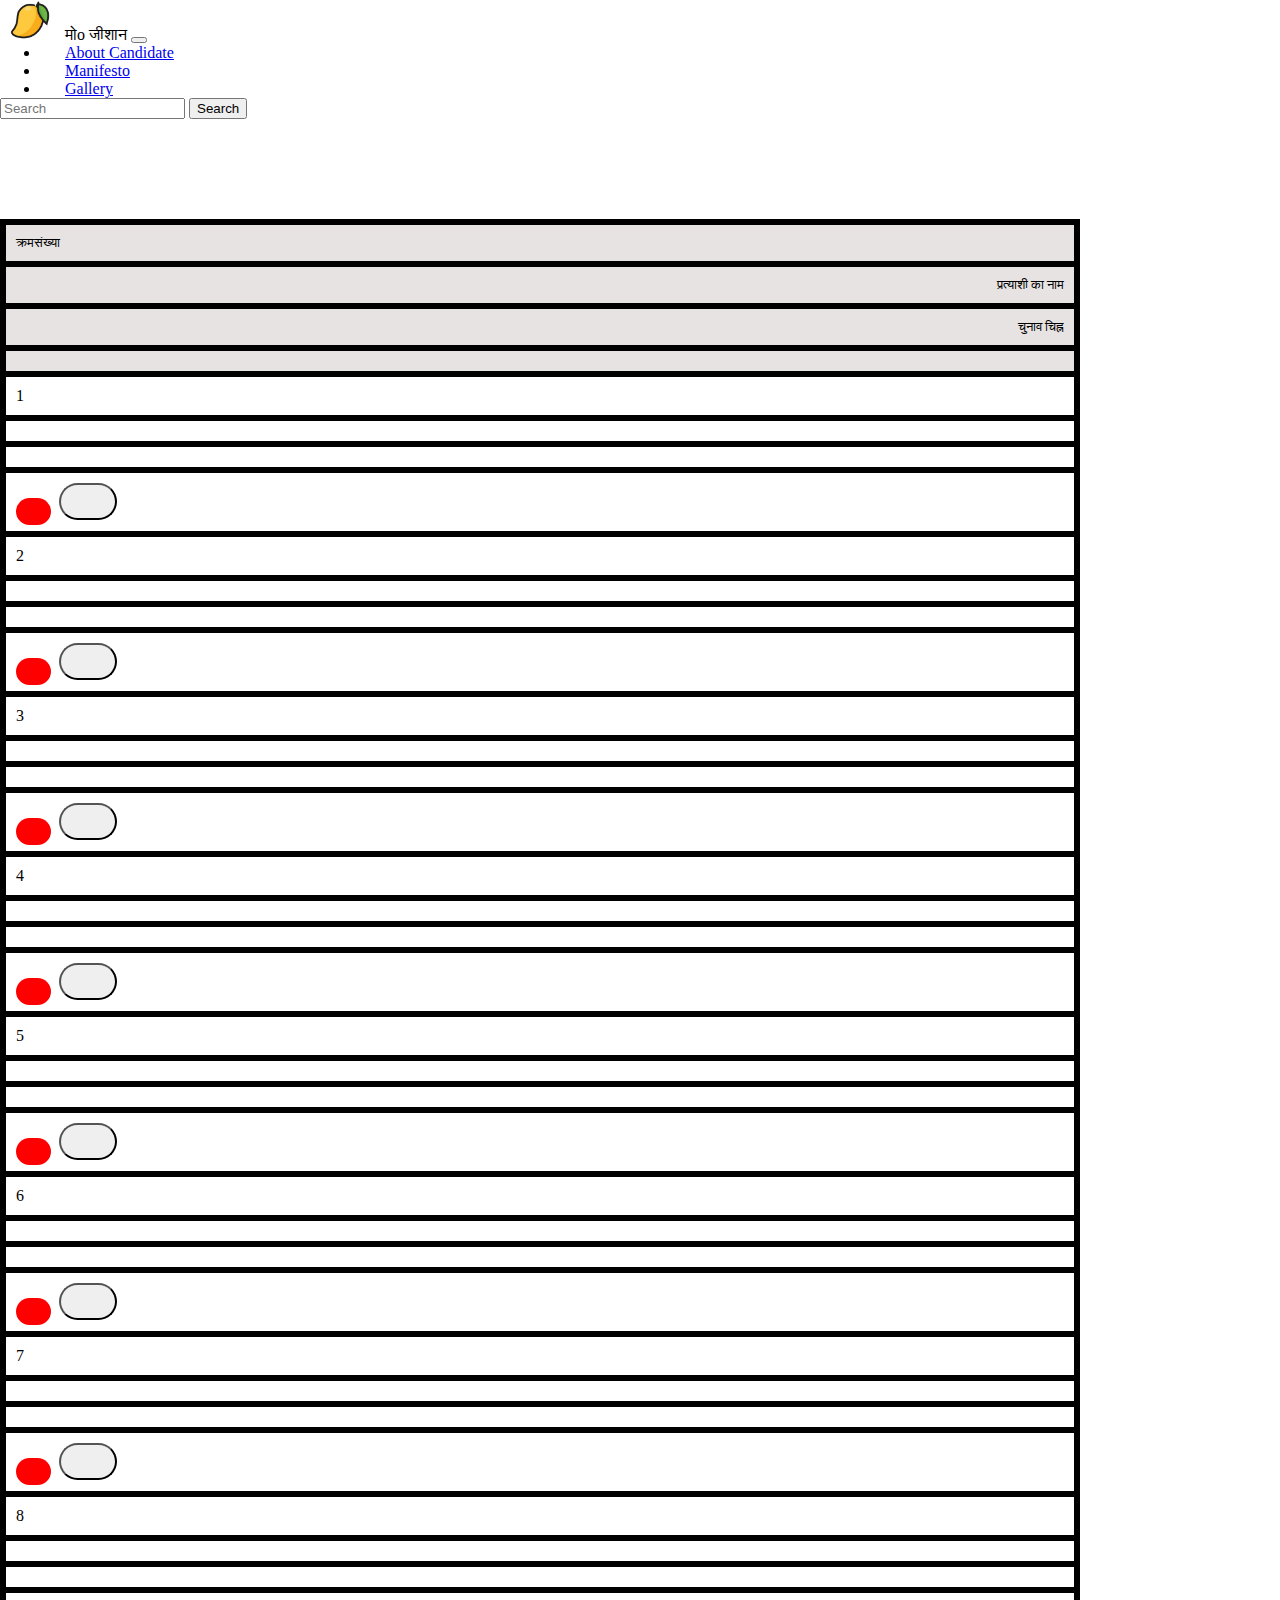
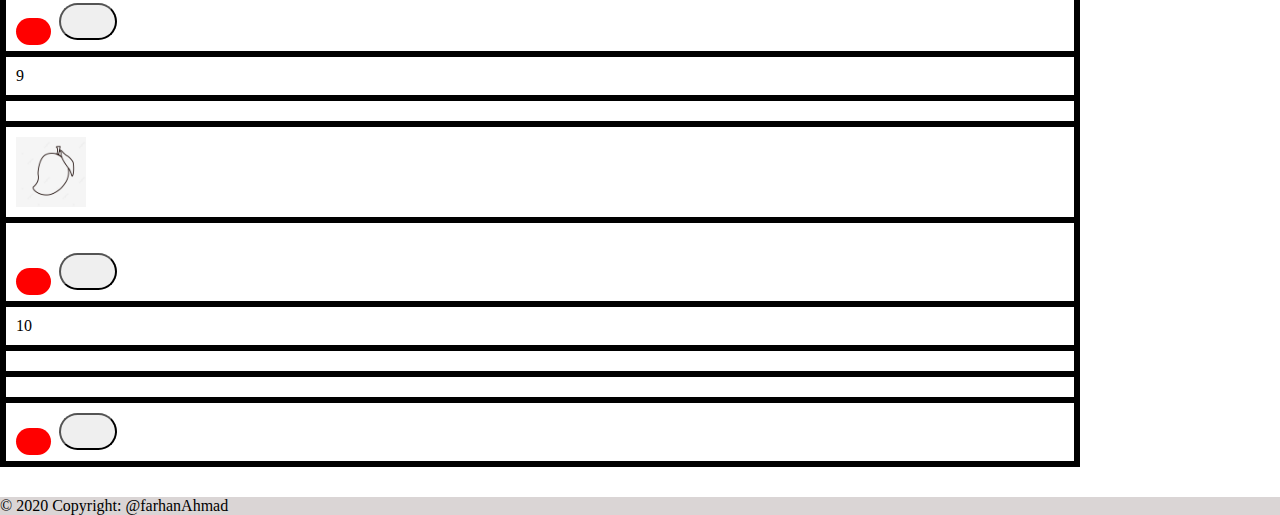
==== index.html @ 00ba07a3 "Add files via upload" ====
<!DOCTYPE html>
<html lang="en">
  <head>
    <meta charset="UTF-8" />
    <meta http-equiv="X-UA-Compatible" content="IE=edge" />
    <!-- <meta name="viewport" content="width=device-width, initial-scale=1.0" /> -->

    <meta
      name="viewport"
      content="width=device-width, initial-scale=1, shrink-to-fit=no"
    />
    <title>Electronic Voting Machine</title>
    <!-- <link rel="stylesheet" href="css/bootstrap.css" /> -->
    <link
      href="https://cdn.jsdelivr.net/npm/bootstrap@5.1.3/dist/css/bootstrap.min.css"
      rel="stylesheet"
      integrity="sha384-1BmE4kWBq78iYhFldvKuhfTAU6auU8tT94WrHftjDbrCEXSU1oBoqyl2QvZ6jIW3"
      crossorigin="anonymous"
    />
    <script
      src="https://cdn.jsdelivr.net/npm/bootstrap@5.1.3/dist/js/bootstrap.bundle.min.js"
      integrity="sha384-ka7Sk0Gln4gmtz2MlQnikT1wXgYsOg+OMhuP+IlRH9sENBO0LRn5q+8nbTov4+1p"
      crossorigin="anonymous"
    ></script>
    <link rel="stylesheet" href="style.css" />
  </head>
  <body>
    <nav class="navbar fixed-top navbar-expand-lg navbar-dark bg-dark">
      <div class="container-fluid">
        <a1 class="navbar-brand" href="#"
          ><img id="logo" src="mango_icon.png" class="ml" alt="" />मोo जीशान</a1
        >
        <button
          class="navbar-toggler"
          type="button"
          data-bs-toggle="collapse"
          data-bs-target="#navbarSupportedContent"
          aria-controls="navbarSupportedContent"
          aria-expanded="false"
          aria-label="Toggle navigation"
        >
          <span1 class="navbar-toggler-icon"></span1>
        </button>
        <div class="collapse navbar-collapse" id="navbarSupportedContent">
          <ul class="navbar-nav me-auto mb-2 mb-lg-0">
            <li class="nav-item">
              <a
                class="nav-link active"
                aria-current="page"
                href="AboutCandidate.html"
                >About Candidate</a
              >
            </li>
            <li class="nav-item">
              <a class="nav-link active" href="Manifesto.html">Manifesto</a>
            </li>

            <li class="nav-item">
              <a class="nav-link active" href="Gallery.html">Gallery</a>
            </li>
          </ul>
          <form class="d-flex">
            <input
              class="form-control me-2"
              type="search"
              placeholder="Search"
              aria-label="Search"
            />
            <button class="btn2 btn-outline-success" type="submit">
              Search
            </button>
          </form>
        </div>
      </div>
    </nav>

   
    <div class="container">
      <div class="row" id="kohli">
        <div class="col-1" id="virat">क्रमसंख्या</div>
        <div class="col-4" id="virat2">प्रत्याशी का नाम</div>
        <div class="col-3" id="virat3">चुनाव चिह्न</div>
        <div class="col-4"></div>
      </div>
      <div class="row">
        <div class="col-1">1</div>
        <div class="col-4"></div>
        <div class="col-3"></div>
        <div class="col-4">
          <div class="light">
            <span></span><button class="btn btn-primary"></button>
          </div>
        </div>
      </div>
      <div class="row">
        <div class="col-1">2</div>
        <div class="col-4"></div>
        <div class="col-3"></div>
        <div class="col-4">
          <div class="light">
            <span></span><button class="btn btn-primary"></button>
          </div>
        </div>
      </div>

      <div class="row">
        <div class="col-1">3</div>
        <div class="col-4"></div>
        <div class="col-3"></div>
        <div class="col-4">
          <div class="light">
            <span></span><button class="btn btn-primary"></button>
          </div>
        </div>
      </div>
      <div class="row">
        <div class="col-1">4</div>
        <div class="col-4"></div>
        <div class="col-3"></div>
        <div class="col-4">
          <div class="light">
            <span></span><button class="btn btn-primary"></button>
          </div>
        </div>
      </div>
      <div class="row">
        <div class="col-1">5</div>
        <div class="col-4"></div>
        <div class="col-3"></div>
        <div class="col-4">
          <div class="light">
            <span></span><button class="btn btn-primary"></button>
          </div>
        </div>
      </div>
      <div class="row">
        <div class="col-1">6</div>
        <div class="col-4"></div>
        <div class="col-3"></div>
        <div class="col-4">
          <div class="light">
            <span></span><button class="btn btn-primary"></button>
          </div>
        </div>
      </div>
      <div class="row">
        <div class="col-1">7</div>
        <div class="col-4"></div>
        <div class="col-3"></div>
        <div class="col-4">
          <div class="light">
            <span></span><button class="btn btn-primary"></button>
          </div>
        </div>
      </div>
      <div class="row">
        <div class="col-1">8</div>
        <div class="col-4"></div>
        <div class="col-3"></div>
        <div class="col-4">
          <div class="light">
            <span></span><button class="btn btn-primary"></button>
          </div>
        </div>
      </div>
      <div class="row">
        <div class="col-1">9</div>
        <div class="col-4"></div>
        <div class="col-3"><img src="image2.jpg" alt="" /></div>
        <div class="col-4">
          <div class="light2">
            <span></span
            ><audio
              id="sound1"
              src="ding-sound-effect_2.mp3"
              preload="auto"
            ></audio>
            <button
              class="btn btn-primary"
              onclick="document.getElementById('sound1').play();"
            ></button>
          </div>
        </div>
      </div>
      <div class="row">
        <div class="col-1">10</div>
        <div class="col-4"></div>
        <div class="col-3"></div>
        <div class="col-4">
          <div class="light">
            <span></span><button class="btn btn-primary"></button>
          </div>
        </div>
      </div>
    </div>

    <!-- Footer -->
    <footer
      class="page-footer fixed-bottom font-small special-color-white pt-4"
    >
      <!-- Footer Elements -->
      <div class="container3">
        <div class="footer-copyright text-center">
          © 2020 Copyright: @farhanAhmad
        </div>
      </div>
    </footer>
    <!-- Footer -->
    <!-- jQuery first, then Popper.js, then Bootstrap JS. -->
    <script src="node_modules/jquery/dist/jquery.slim.min.js"></script>
    <script src="node_modules/popper.js/dist/umd/popper.min.js"></script>
    <script src="node_modules/bootstrap/dist/js/bootstrap.min.js"></script>
  </body>
</html>
---- style.css ----
*{
    margin:0px;
    margin:0px;
}
.container{
    border: 3px solid black;
    margin-right: 200px;
    margin-bottom: 30px; 
    margin-top: 100px;   
}

.col-1,.col-4,.col-3{
    display: flex;
    border:3px solid black;
    padding: 10px;
    font-family:fantasy;
    
}

img{
    height: 70px;
    width: 70px;
    
    
}
#kohli{
    background-color:#e7e3e3;
    font-size: small;

}


#virat{
    font-size:x-small;
    justify-content:flex-start;
}
#virat2{
    justify-content:flex-end;
}
#virat3{
    justify-content:flex-end;
}
.btn{
    margin-left:0.5rem;
    padding-top: 2rem;
    padding-left: 3rem;
    border-radius: 3rem;
    
    }


span{
    background-color: red;
    border-radius: 100px;
    padding: 5px;
    padding-left: 30px;
    }
.light2{
    
    margin-top: 20px;
} 


.navbar-brand{
    margin-left: 10px;
}

.nav-link{
    margin-left: 25px;
}


#logo{
    height: 40px;
    width: 40px;
    margin-right: 15px;
}

a:hover{
    background-color:rgb(114, 182, 114);
}

.container3{
    background-color: rgb(218, 213, 213);
    
}

#virat{
    font-size:small;
}
#logo2{
    margin-right:1px;
}
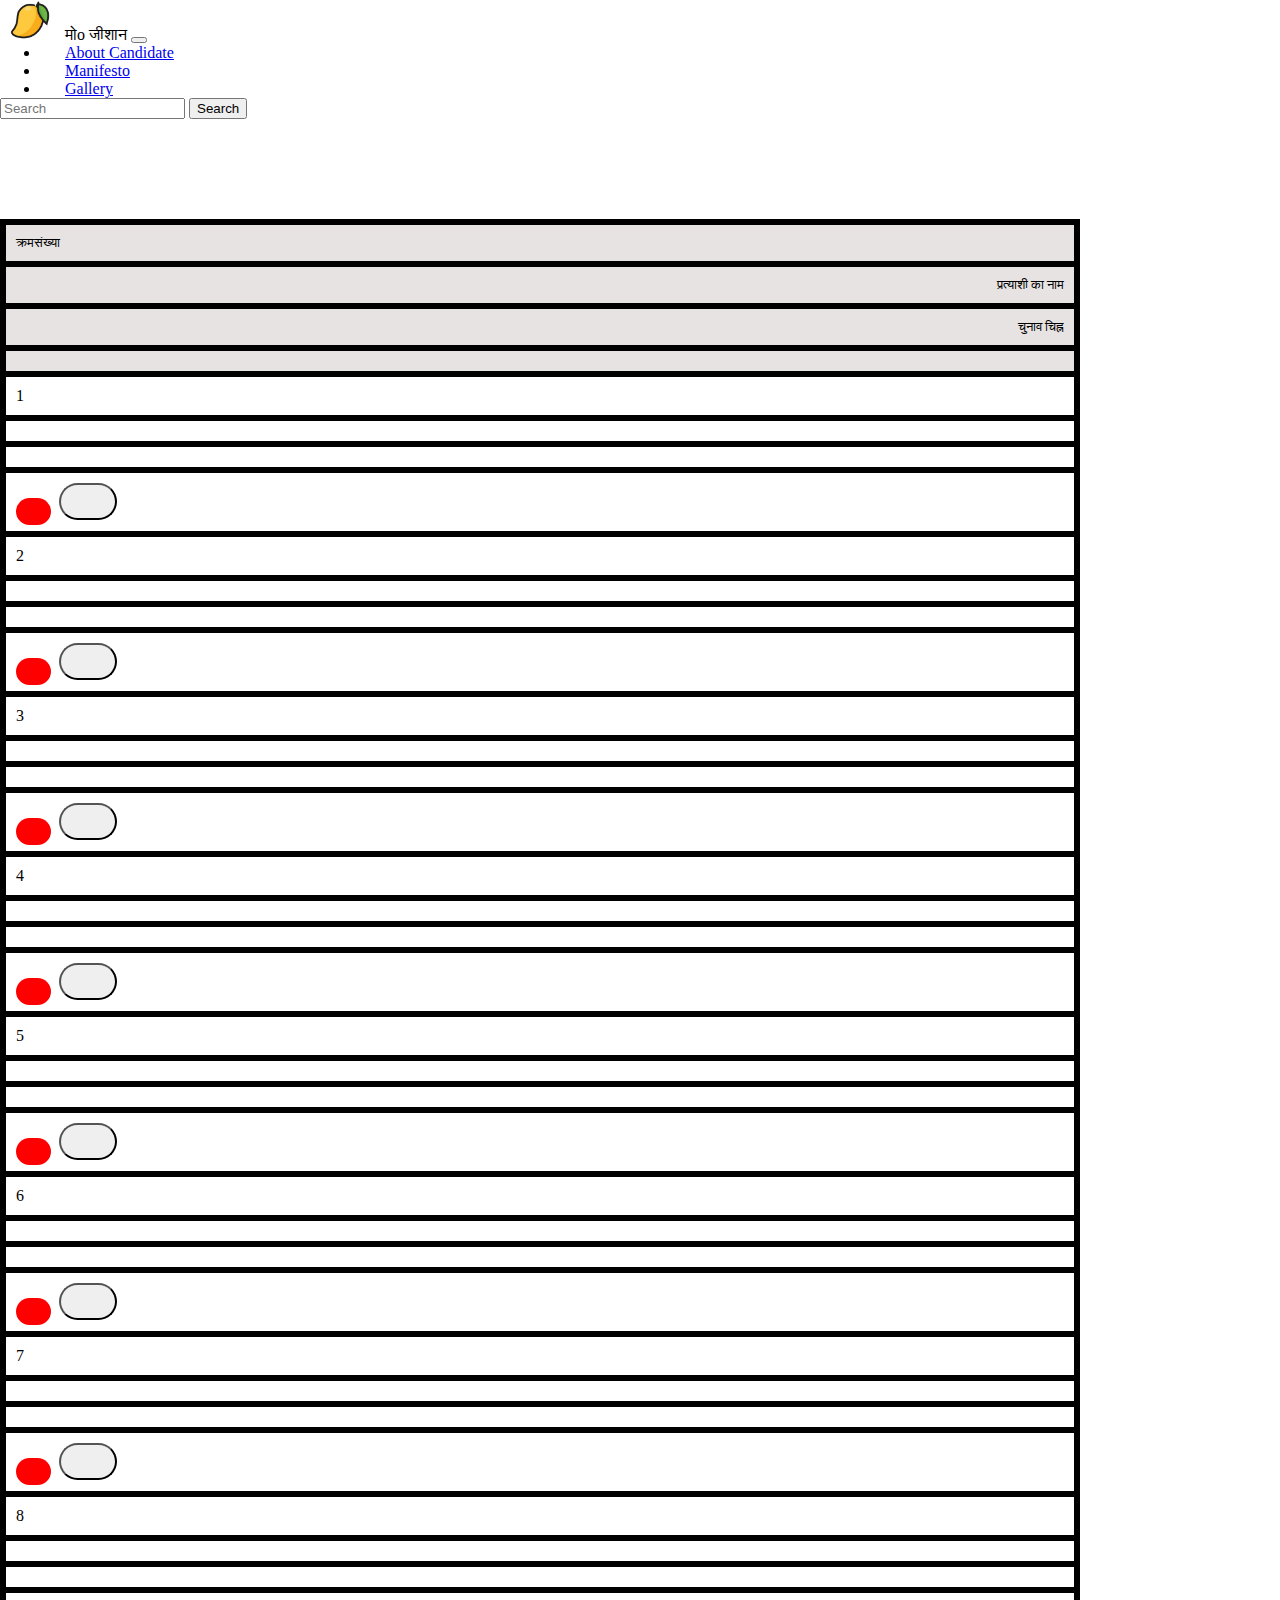
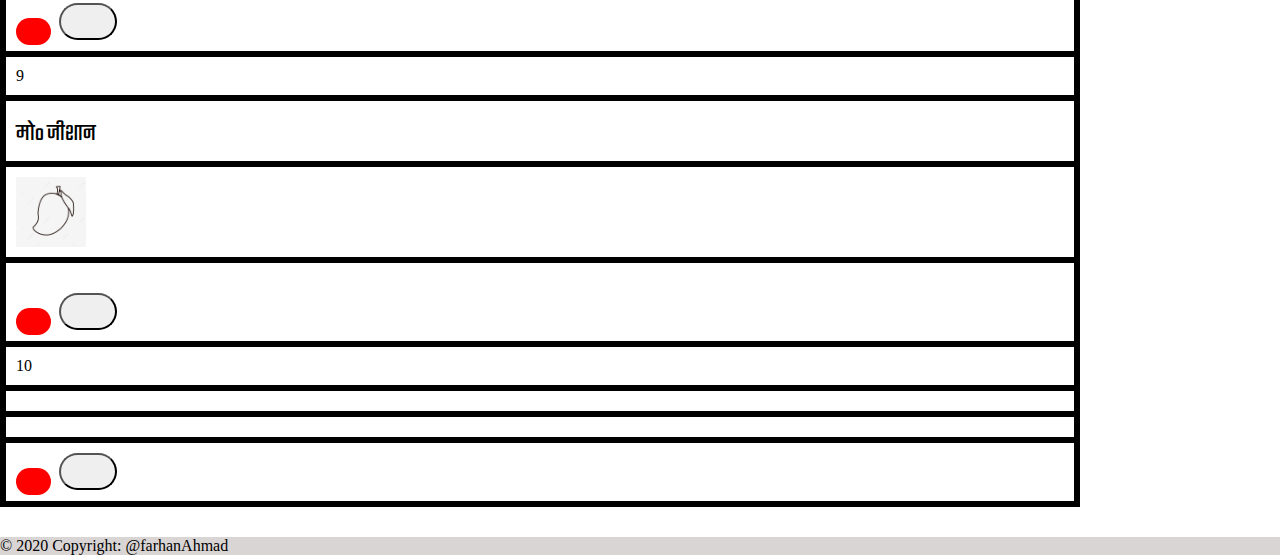
==== commit 0a59caa0: "Update index.html" ====
--- a/index.html
+++ b/index.html
@@ -165,7 +165,7 @@
       </div>
       <div class="row">
         <div class="col-1">9</div>
-        <div class="col-4"></div>
+        <div class="col-4"><span3>मोo जीशान</span3></div>
         <div class="col-3"><img src="image2.jpg" alt="" /></div>
         <div class="col-4">
           <div class="light2">
--- a/style.css
+++ b/style.css
@@ -1,4 +1,4 @@
-
+@import url('https://fonts.googleapis.com/css2?family=Sura&family=Teko:wght@500&display=swap');
 
 *{
     margin:0px;
@@ -93,4 +93,12 @@
 #logo2{
     margin-right:1px;
 }
+span3{
 
+    font-family: 'Teko', sans-serif;
+    font-size: x-large;
+    margin-top: 6px;
+}
+
+
+
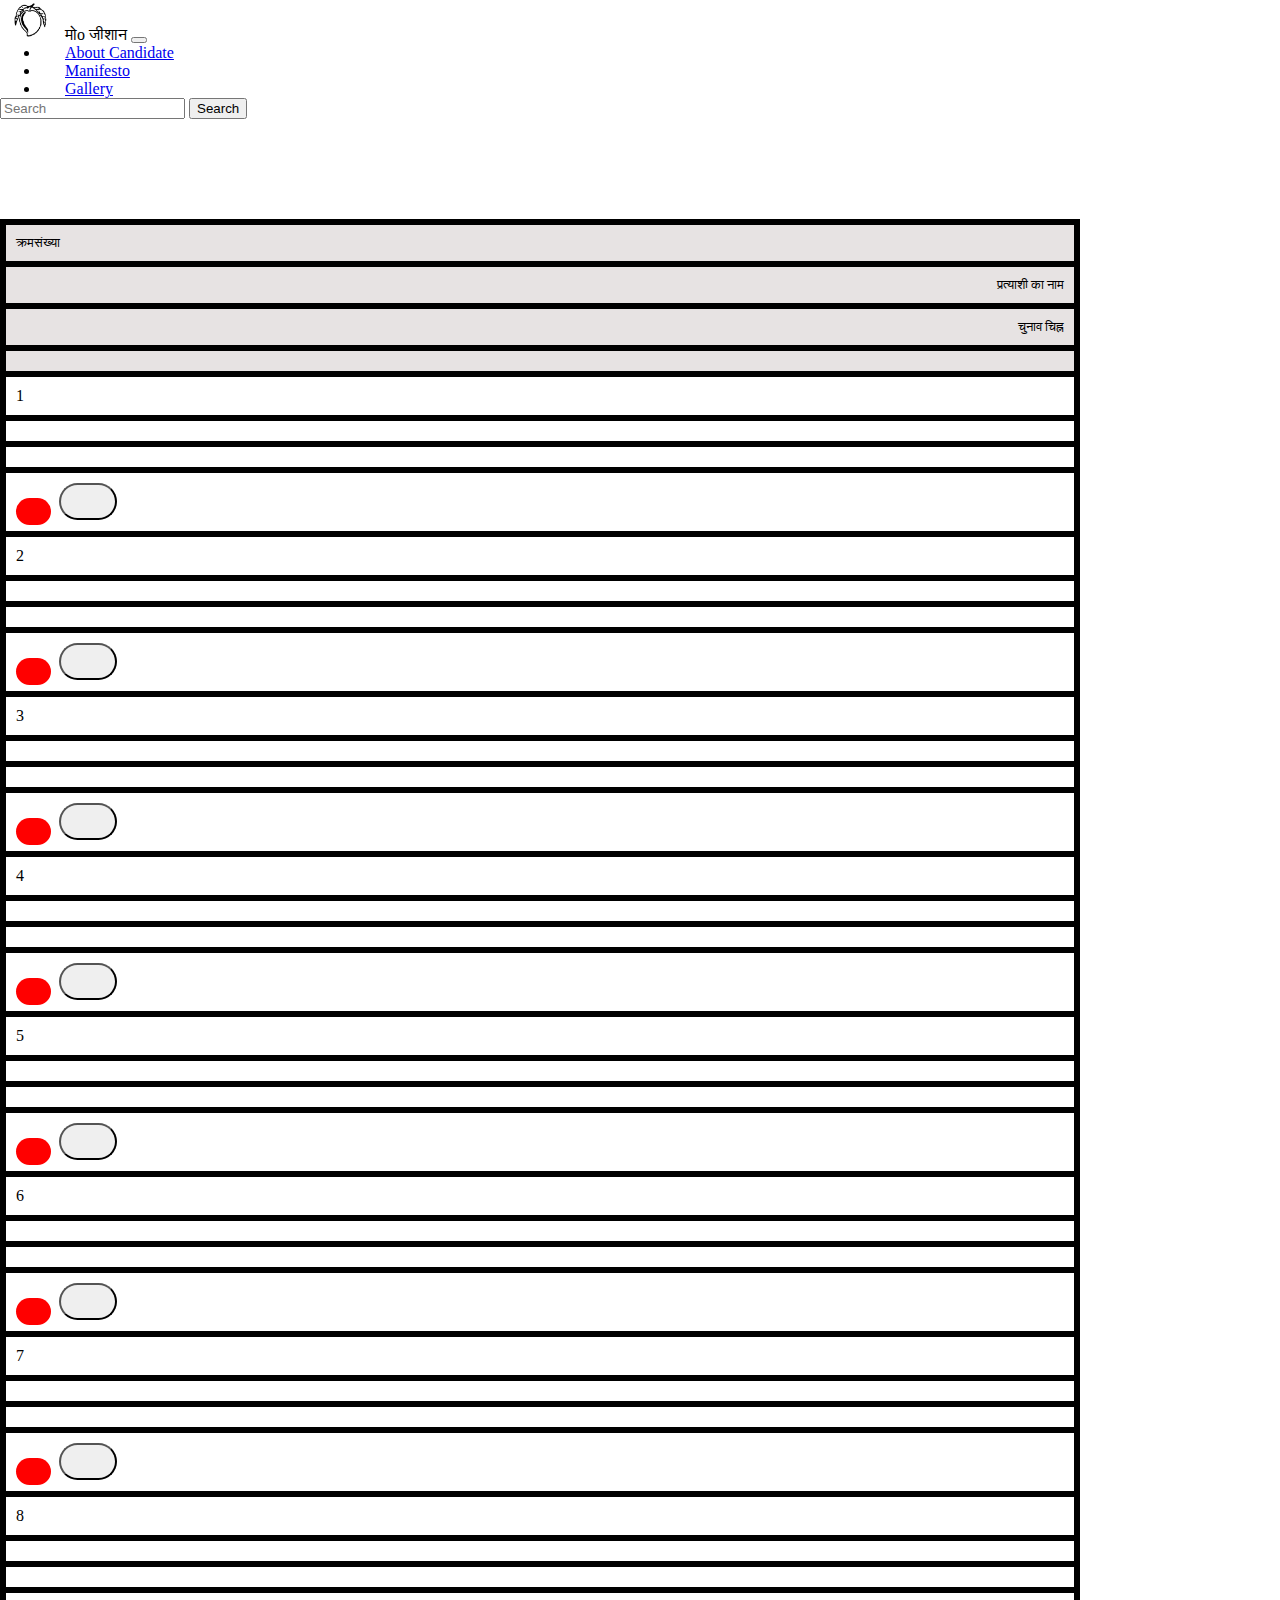
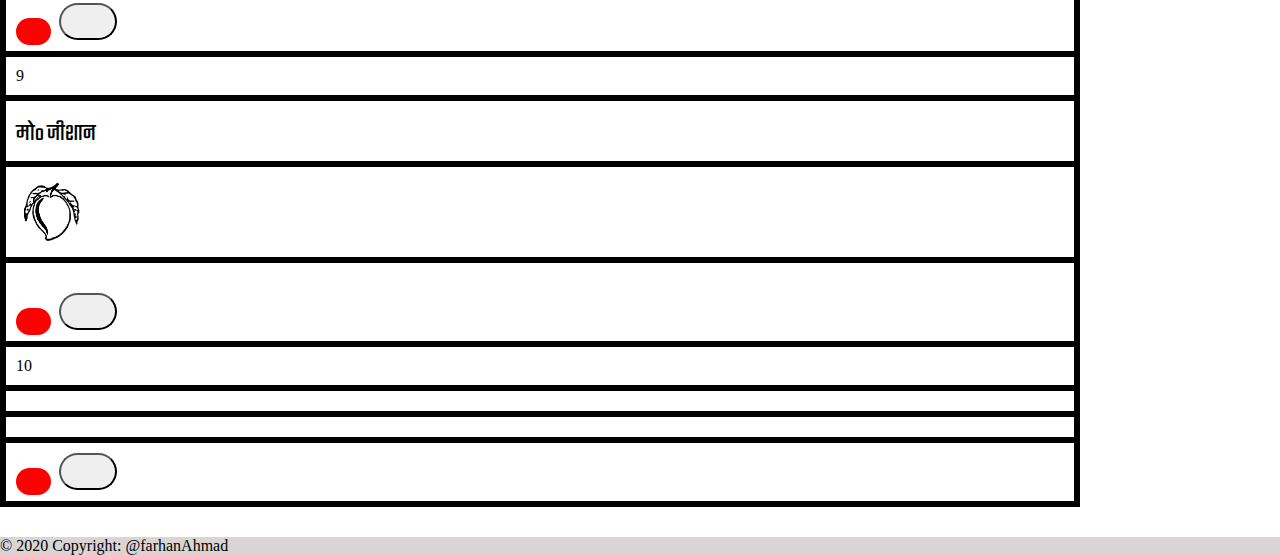
==== commit cdff6b86: "Update index.html" ====
--- a/index.html
+++ b/index.html
@@ -28,7 +28,7 @@
     <nav class="navbar fixed-top navbar-expand-lg navbar-dark bg-dark">
       <div class="container-fluid">
         <a1 class="navbar-brand" href="#"
-          ><img id="logo" src="mango_icon.png" class="ml" alt="" />मोo जीशान</a1
+          ><img id="logo" src="image02.jpg" class="ml" alt="" />मोo जीशान</a1
         >
         <button
           class="navbar-toggler"
@@ -166,7 +166,7 @@
       <div class="row">
         <div class="col-1">9</div>
         <div class="col-4"><span3>मोo जीशान</span3></div>
-        <div class="col-3"><img src="image2.jpg" alt="" /></div>
+        <div class="col-3"><img src="image02.jpg" alt="" /></div>
         <div class="col-4">
           <div class="light2">
             <span></span
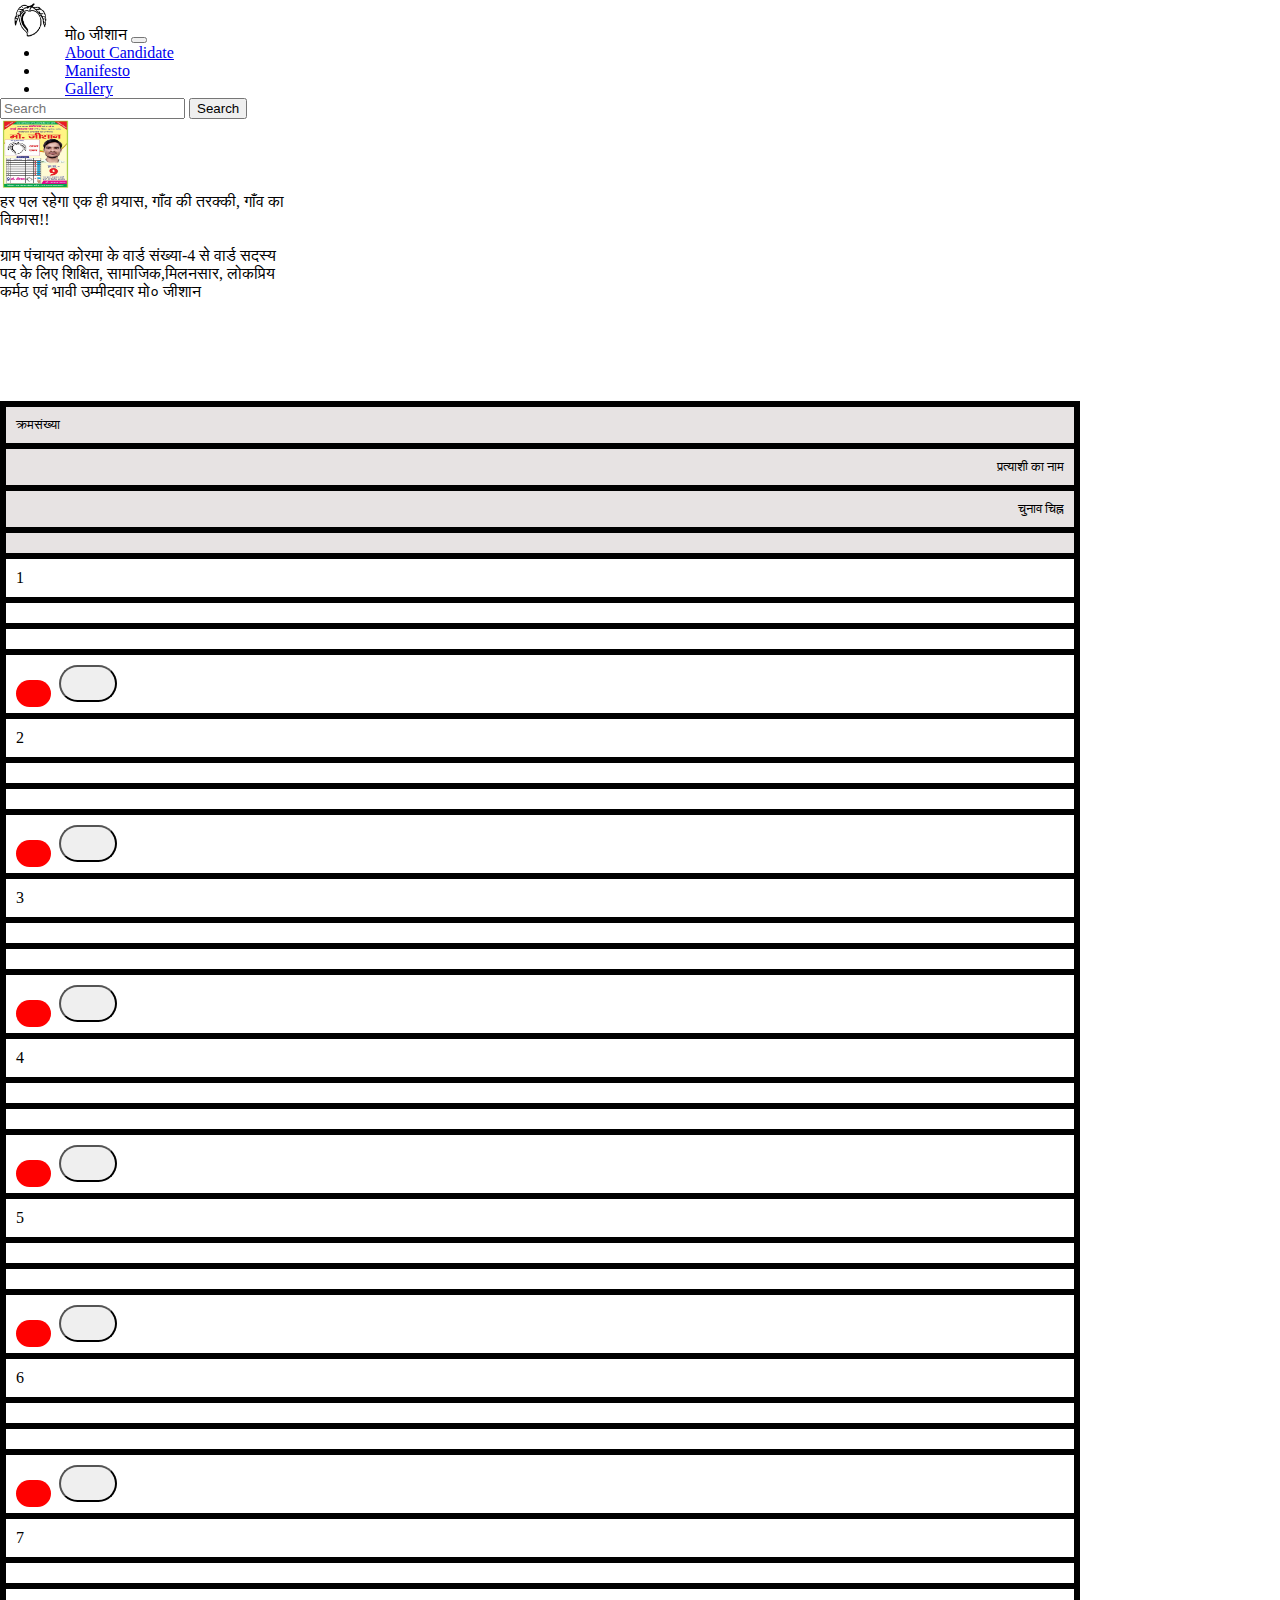
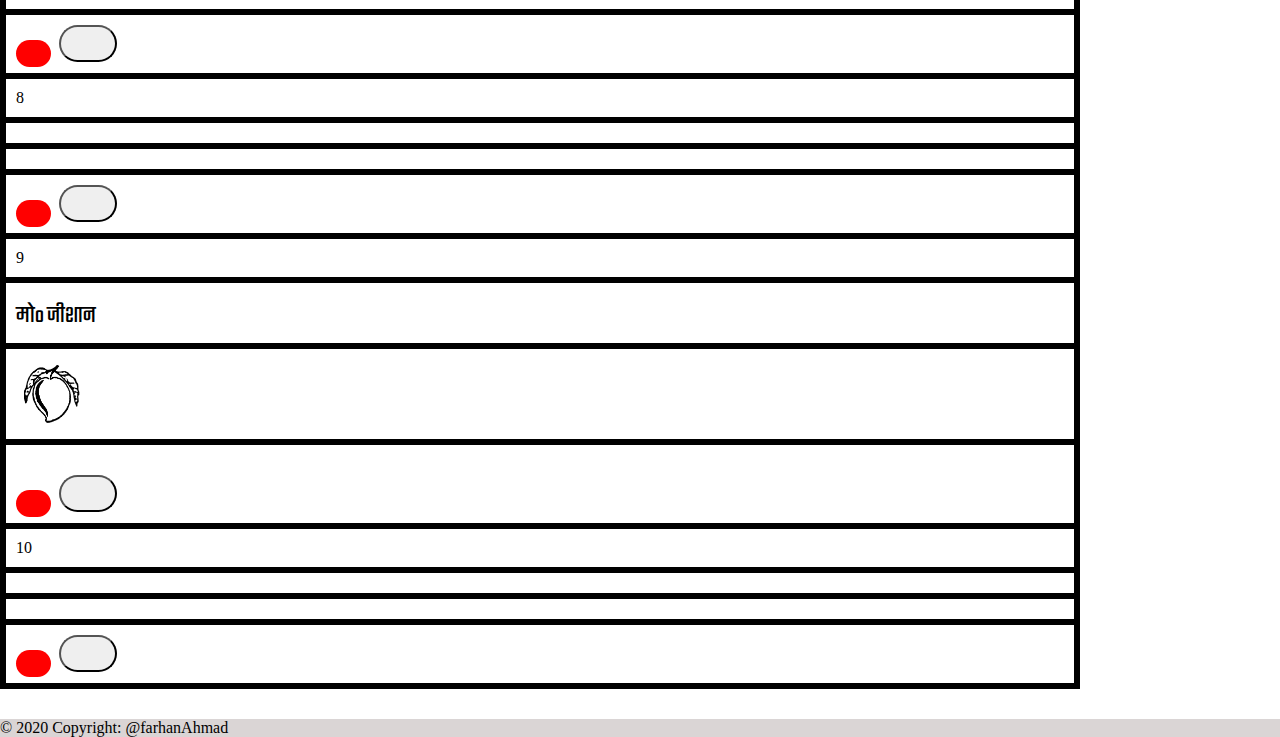
==== commit 051e856c: "Update index.html" ====
--- a/index.html
+++ b/index.html
@@ -73,6 +73,20 @@
         </div>
       </div>
     </nav>
+    
+    <div class="card" style="width: 18rem">
+      <img src="templ.jpg" class="card-img-top" alt="..." />
+      <div class="card-body">
+        <p class="card-text">
+          हर पल रहेगा एक ही प्रयास, गाँव की तरक्की, गाँव का विकास!!<br><br>
+          ग्राम पंचायत कोरमा के वार्ड संख्या-4 से वार्ड सदस्य पद के लिए शिक्षित,
+          सामाजिक,मिलनसार, लोकप्रिय कर्मठ एवं भावी उम्मीदवार
+          मो० जीशान
+        </p>
+      </div>
+    </div>
+    
+    
 
    
     <div class="container">
